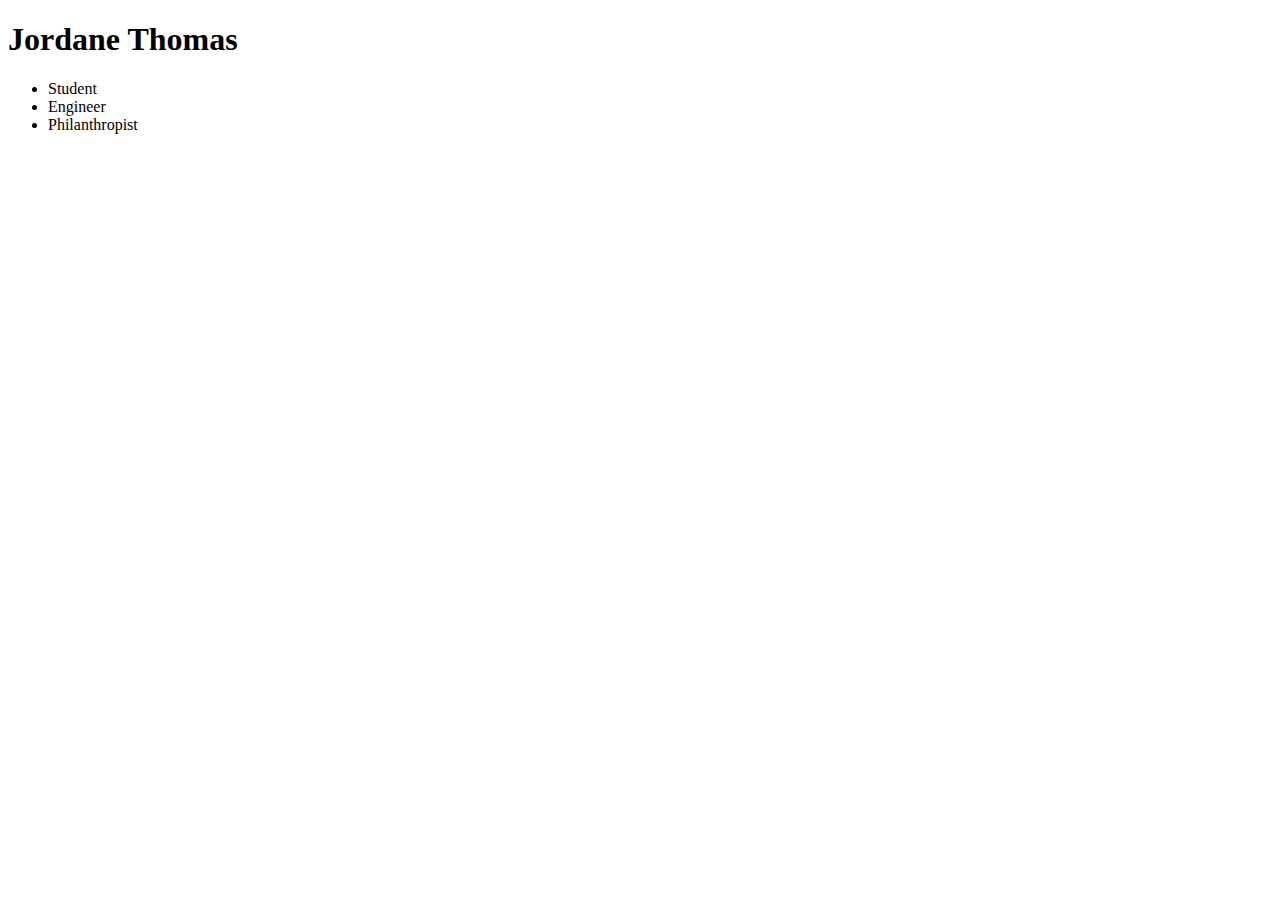
==== main.html @ bfc18064 "starter file" ====
<!DOCTYPE html>
<head>
	<title>Jordane Thomas</title>
	
	<style type="text/css">
		header {
			background: url("https://scontent.xx.fbcdn.net/v/t1.0-9/13557795_580215418822605_2000757040355301603_n.jpg?oh=afc3b866d53ab0f1bdc95893524cd9e4&oe=582FF4DF");
			background-repeat: no-repeat;
			background-size: 100% 100%;
			background-color: white;
		}
	</style>
</head>
<body>
	<header>
		<h1>Jordane Thomas</h1>
		<ul>
			<li>Student</li>
			<li>Engineer</li>
			<li>Philanthropist</li>
		</ul>
	</header>
</body>
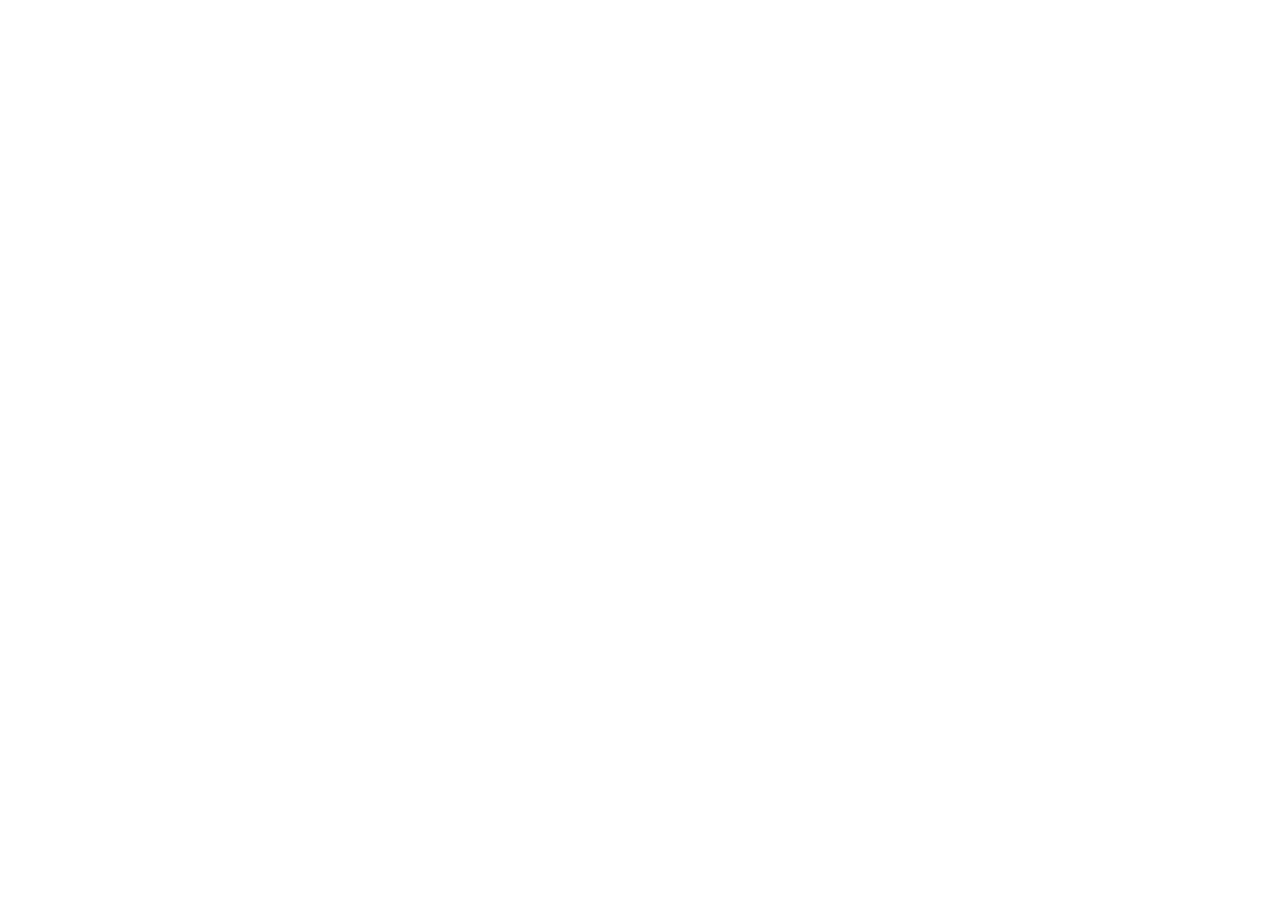
==== commit 10cfea19: "starter work" ====
--- a/main.html
+++ b/main.html
@@ -4,10 +4,11 @@
 	
 	<style type="text/css">
 		header {
-			background: url("https://scontent.xx.fbcdn.net/v/t1.0-9/13557795_580215418822605_2000757040355301603_n.jpg?oh=afc3b866d53ab0f1bdc95893524cd9e4&oe=582FF4DF");
+			background-image: "my_cover_photo.jpg";
 			background-repeat: no-repeat;
 			background-size: 100% 100%;
-			background-color: white;
+			background-size: cover;
+			color: white;
 		}
 	</style>
 </head>
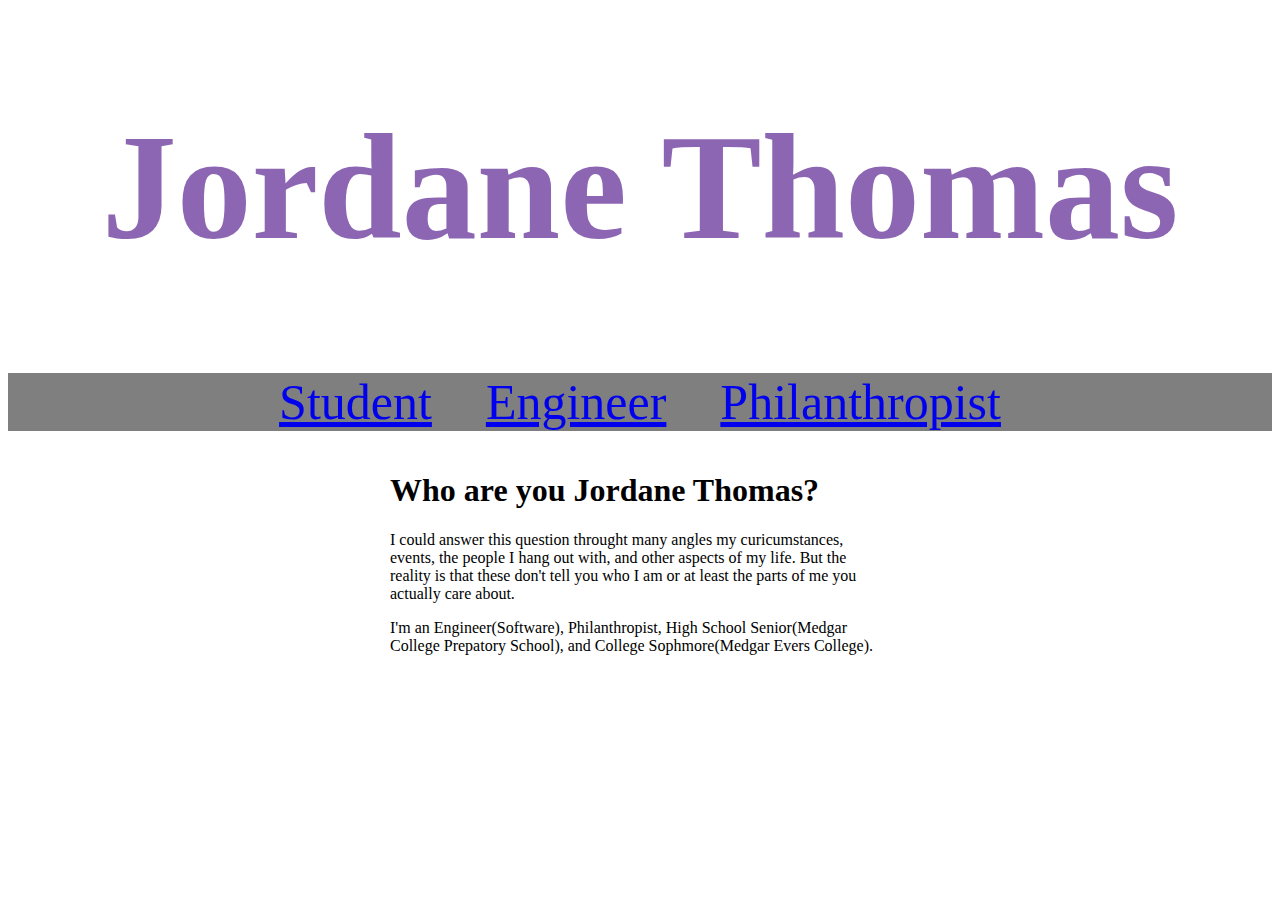
==== commit 38aeeb74: "more additions" ====
--- a/main.html
+++ b/main.html
@@ -1,24 +1,70 @@
 <!DOCTYPE html>
 <head>
 	<title>Jordane Thomas</title>
-	
+
+	<link type="text/css" rel="stylesheet" href="normalize.css" />
 	<style type="text/css">
+		html {
+			font-family: "Times New Roman";
+		}
+		body {
+			background-color: white;
+		}
+
 		header {
-			background-image: "my_cover_photo.jpg";
-			background-repeat: no-repeat;
-			background-size: 100% 100%;
+			background-image: url("my_cover _photo1.jpg");
 			background-size: cover;
-			color: white;
+			color: red; /**/
+			text-align: center;
 		}
+
+		header h1{
+			color: rgba(102, 51, 153, 0.75);
+			font-size: 150px;
+		}
+
+		ul {
+			list-style-type: none;
+			margin: 0;
+			padding: 0;
+			word-spacing: 50px;
+			background-color: rgba(0,0,0,0.5);
+		}
+
+		li {
+			display: inline;
+			width: 60px;
+			font-size: 50px;
+		}
+
+		article {
+      		max-width:500px;
+      		padding: 20px;
+      		margin: 0 auto;
+    	}
+
 	</style>
 </head>
 <body>
 	<header>
 		<h1>Jordane Thomas</h1>
 		<ul>
-			<li>Student</li>
-			<li>Engineer</li>
-			<li>Philanthropist</li>
-		</ul>
+			<li><a href="#">Student</a></li>
+			<li><a href="#">Engineer</a></li>
+			<li><a href="#">Philanthropist</a></li>
+		</ul> 
 	</header>
+	<article>
+		<!--img src=""-->
+		<h1>Who are you Jordane Thomas?</h1>
+		<p>
+			I could answer this question throught many angles my curicumstances, 
+			events, the people I hang out with, and other aspects of my life. But the 
+			reality is that these don't tell you who I am or at least the parts of me
+			you actually care about.
+		</p>
+		<p>
+			I'm an Engineer(Software), Philanthropist, High School Senior(Medgar College Prepatory School), and College Sophmore(Medgar Evers College).
+		</p>
+	</article>
 </body>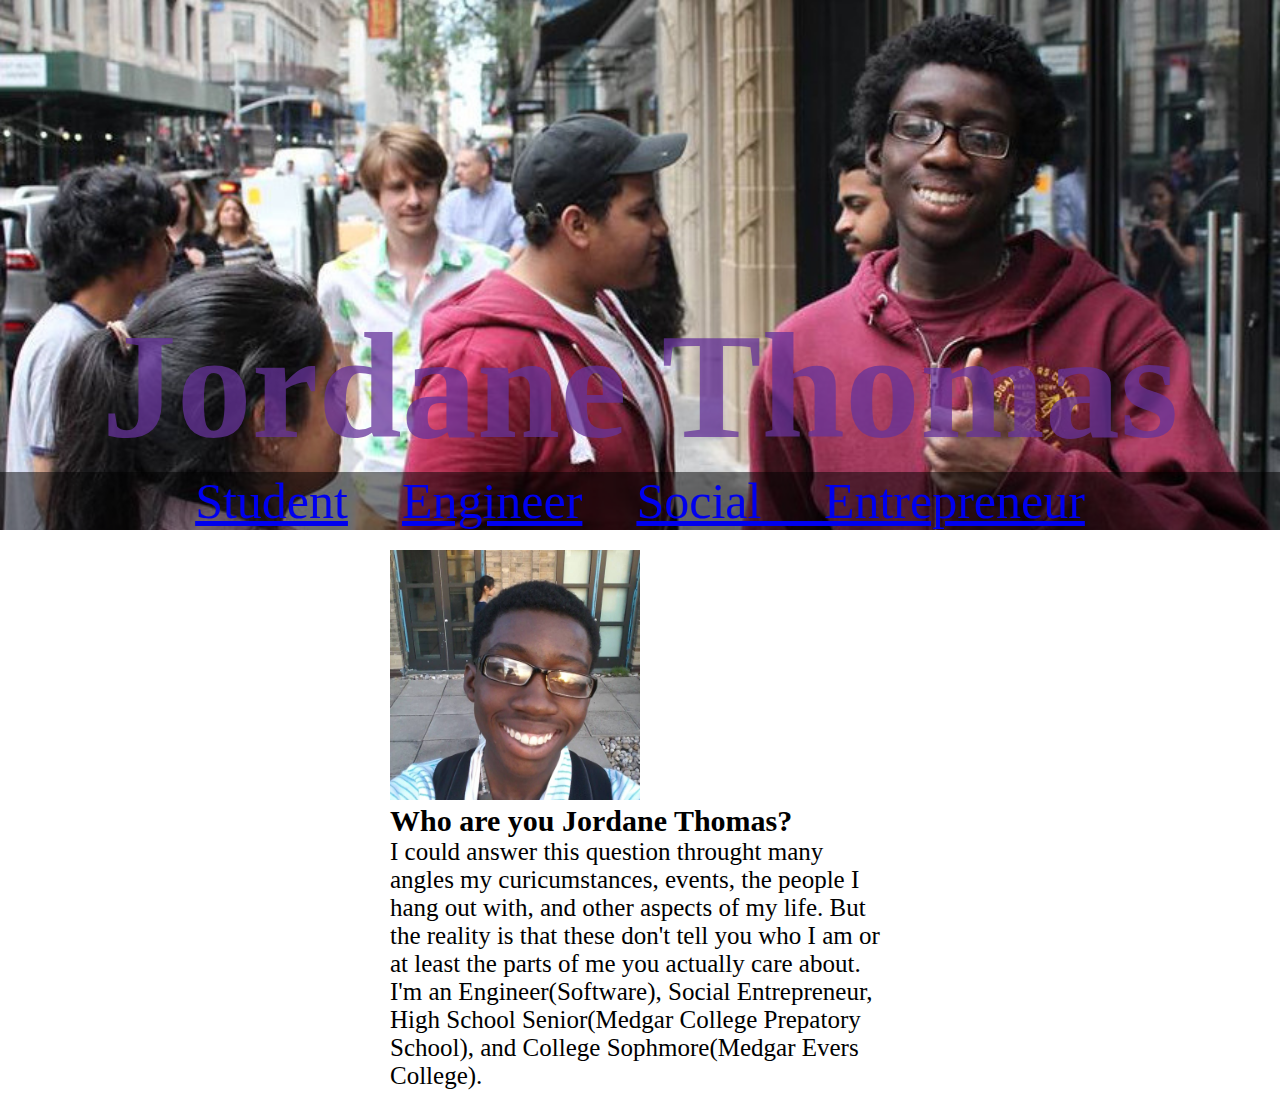
==== commit f41b8a76: "update" ====
--- a/main.html
+++ b/main.html
@@ -3,47 +3,7 @@
 	<title>Jordane Thomas</title>
 
 	<link type="text/css" rel="stylesheet" href="normalize.css" />
-	<style type="text/css">
-		html {
-			font-family: "Times New Roman";
-		}
-		body {
-			background-color: white;
-		}
-
-		header {
-			background-image: url("my_cover _photo1.jpg");
-			background-size: cover;
-			color: red; /**/
-			text-align: center;
-		}
-
-		header h1{
-			color: rgba(102, 51, 153, 0.75);
-			font-size: 150px;
-		}
-
-		ul {
-			list-style-type: none;
-			margin: 0;
-			padding: 0;
-			word-spacing: 50px;
-			background-color: rgba(0,0,0,0.5);
-		}
-
-		li {
-			display: inline;
-			width: 60px;
-			font-size: 50px;
-		}
-
-		article {
-      		max-width:500px;
-      		padding: 20px;
-      		margin: 0 auto;
-    	}
-
-	</style>
+	<link type="text/css" rel="stylesheet" href="style.css" />
 </head>
 <body>
 	<header>
@@ -51,11 +11,11 @@
 		<ul>
 			<li><a href="#">Student</a></li>
 			<li><a href="#">Engineer</a></li>
-			<li><a href="#">Philanthropist</a></li>
+			<li><a href="#">Social Entrepreneur</a></li>
 		</ul> 
 	</header>
 	<article>
-		<!--img src=""-->
+		<img src="img/My_Face_2.jpg">
 		<h1>Who are you Jordane Thomas?</h1>
 		<p>
 			I could answer this question throught many angles my curicumstances, 
@@ -64,7 +24,7 @@
 			you actually care about.
 		</p>
 		<p>
-			I'm an Engineer(Software), Philanthropist, High School Senior(Medgar College Prepatory School), and College Sophmore(Medgar Evers College).
+			I'm an Engineer(Software), Social Entrepreneur, High School Senior(Medgar College Prepatory School), and College Sophmore(Medgar Evers College).
 		</p>
 	</article>
 </body>--- a/style.css
+++ b/style.css
@@ -0,0 +1,64 @@
+		
+		* {
+    		margin: 0;
+    		padding: 0;
+    		border: 0;
+    		outline: 0;
+    		font-size: 100%;
+    		vertical-align: baseline;
+    		background: transparent;
+		}
+
+		html {
+			font-family: "Times New Roman";
+		}
+
+		body {
+			background-color: white;
+		}
+
+		header {
+			background-image: url("img/my_cover _photo1.jpg");
+			background-size: cover;
+			color: red; /**/
+			text-align: center;
+		}
+
+		header h1{
+			color: rgba(102, 51, 153, 0.75);
+			font-size: 150px;
+			padding-top: 300px;
+		}
+
+		ul {
+			list-style-type: none;
+			margin: 0;
+			padding: 0;
+			word-spacing: 50px;
+			background-color: rgba(0,0,0,0.5);
+		}
+
+		li {
+			display: inline;
+			width: 60px;
+			font-size: 50px;
+		}
+
+		article {
+      		max-width:500px;
+      		padding: 20px;
+      		margin: 0 auto;
+    	}
+
+    	article p{
+    		font-size: 25px;
+    	}
+
+    	article h1 {
+    		font-size: 30px;
+    	}
+
+    	article img {
+    		width: 50%; /* you can use % */
+    		height: auto;
+    	}